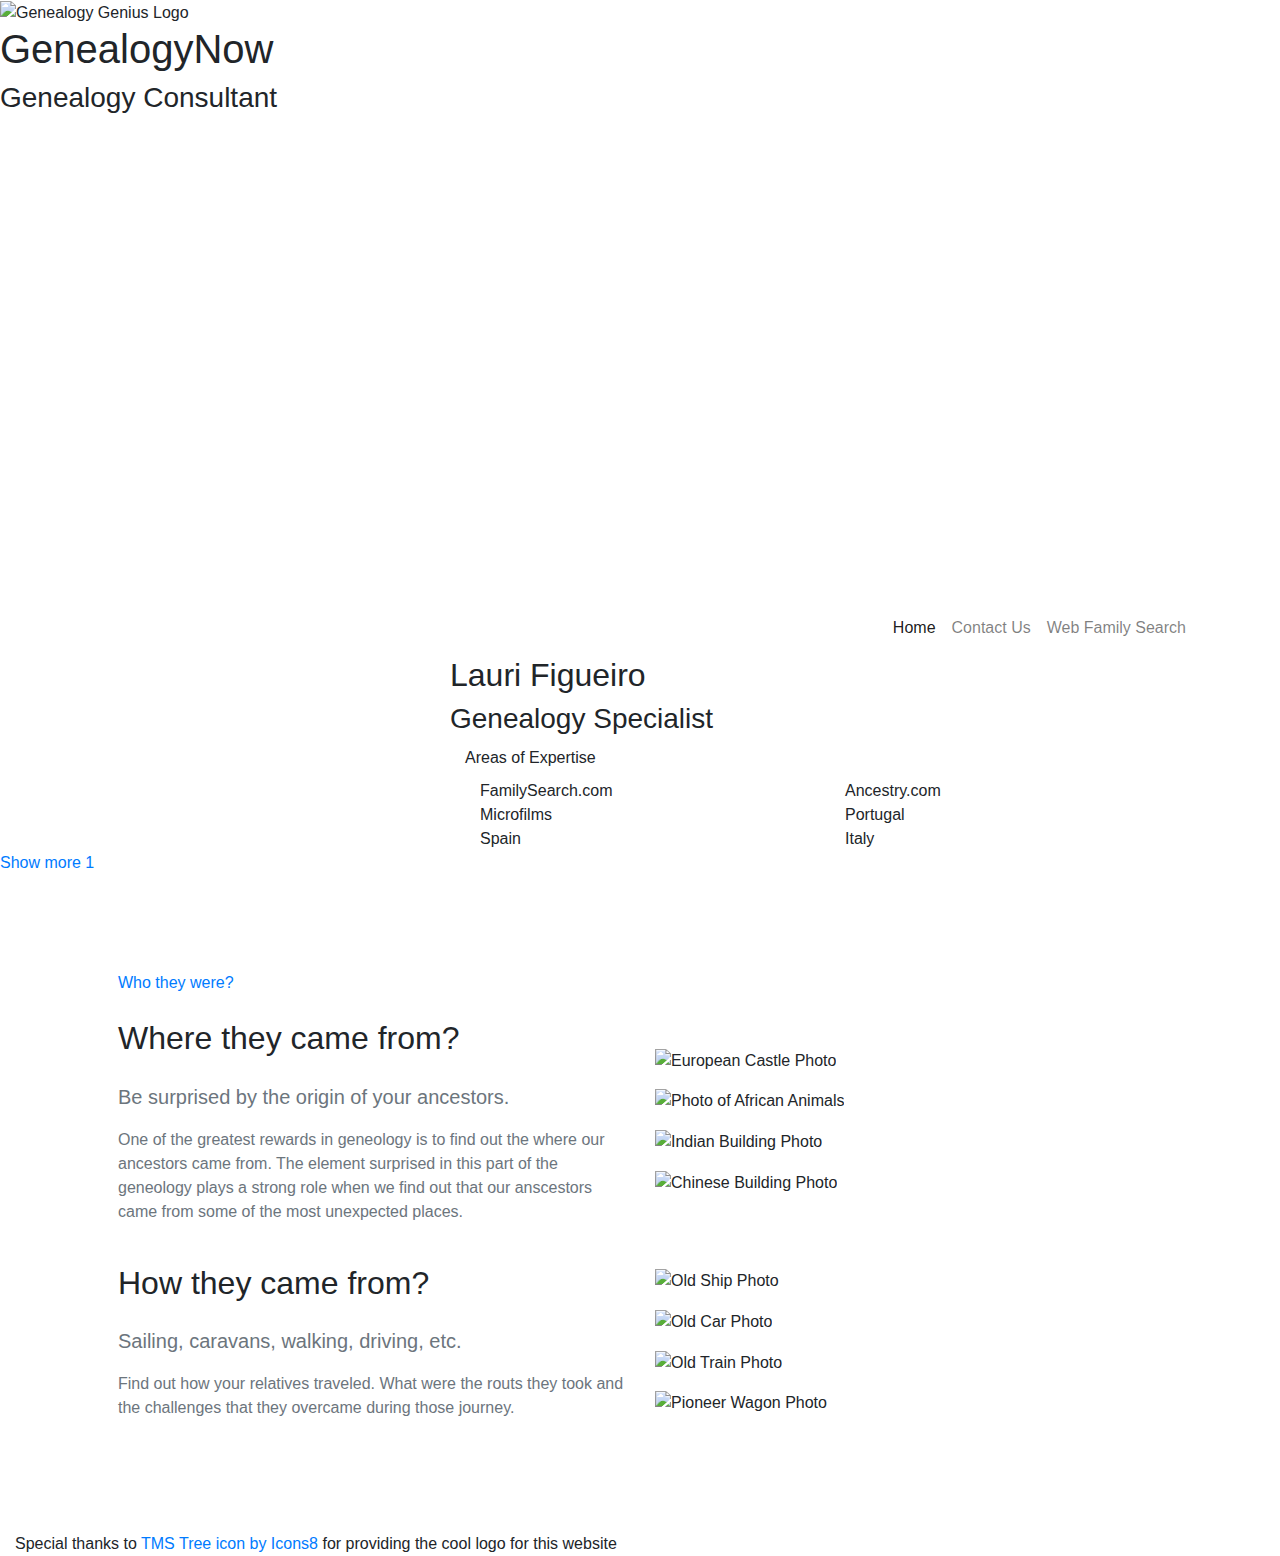
==== index_Test.html @ b9f55298 "Added index_Test.html for accordion testing" ====
<!DOCTYPE html>
<html lang="en">
  <head>
    <meta charset="UTF-8" />
    <meta name="viewport" content="width=device-width, initial-scale=1.0" />
    <link
      rel="stylesheet"
      href="https://stackpath.bootstrapcdn.com/bootstrap/4.5.2/css/bootstrap.min.css"
      integrity="sha384-JcKb8q3iqJ61gNV9KGb8thSsNjpSL0n8PARn9HuZOnIxN0hoP+VmmDGMN5t9UJ0Z"
      crossorigin="anonymous"
    />
    <link rel="stylesheet" href="assets/css/style.css" />
    <title>Genealogy Consultant</title>
    <style>
      .accordion-toggle {
  display: block;
}

.accordion-content {
  display: none;
}

.accordion-content.active {
  display: block;
}
    </style>
  </head>

  <body>
    <header id="title-div">
      <!-- log provided by https://icons8.com/icons/set/tree -->
      <img
        alt="Genealogy Genius Logo"
        id="logo"
        src="https://img.icons8.com/ios-filled/50/000000/tms-tree.png"
      />
      <h1 id="site-title">GenealogyNow</h1>
      <h3 id="site-subtitle">Genealogy Consultant</h3>
    </header>
    <!-- navigator from bootstrap-->
    <div class="container" style="padding-right: 0px;">
      <div class="row">
        <div class="col-12 col-md-7 ml-auto">
          <nav class="navbar navbar-expand-md navbar-light bg-light">
            <button
              class="navbar-toggler"
              type="button"
              data-toggle="collapse"
              data-target="#navbarSupportedContent"
              aria-controls="navbarSupportedContent"
              aria-expanded="false"
              aria-label="Toggle navigation"
            >
              <span class="navbar-toggler-icon"></span>
            </button>

            <div class="collapse navbar-collapse" id="navbarSupportedContent">
              <ul class="navbar-nav ml-auto">
                <li class="nav-item active">
                  <a class="nav-link" href="index.html"
                    >Home <span class="sr-only">(current)</span></a
                  >
                </li>
                <li class="nav-item">
                  <a class="nav-link" href="contact.html">Contact Us</a>
                </li>
                <li class="nav-item">
                  <a
                    class="nav-link"
                    href="geniusSearch.html"
                    data-toggle="tooltip"
                    data-placement="top"
                    title="Find out what kind of information related to your family is available online"
                    >Web Family Search</a
                  >
                </li>
              </ul>
            </div>
          </nav>
        </div>
      </div>
    </div>
    <!-- END navigator -->

    <!-- cover -->
    <div class="container">
      <div class="row cover">
        <div class="d-none d-md-block col-md-4 genious-img"></div>
        <!-- This is the beggining of the everthing inside the tree image -->
        <div class="col-12 col-md-8 genious-intro banner">
          <!-- This is include title subtitle and speciaty table -->
          <div class="covercontent">
            <div class="row cover-title-subtitle d-inline-block">
              <h2>Lauri Figueiro</h2>
              <h3>Genealogy Specialist</h3>
            </div>

            <div class="cover-table">
              <h6>Areas of Expertise</h6>

              <div class="container text-center text-sm-left">
                <div class="row">
                  <div class="col-sm-6">
                    FamilySearch.com
                  </div>
                  <div class="col-sm-6">
                    Ancestry.com
                  </div>
                </div>

                <div class="row">
                  <div class="col-sm-6">
                    Microfilms
                  </div>
                  <div class="col-sm-6">
                    Portugal
                  </div>
                </div>
                <div class="row">
                  <div class="col-sm-6">
                    Spain
                  </div>
                  <div class="col-sm-6">
                    Italy
                  </div>
                </div>
              </div>
            </div>
          </div>
          <!-- END of This is include title subtitle and speciaty table -->
        </div>
        <!-- END of This is the beggining of the everthing inside the tree image -->
      </div>
    </div>
    <!-- end cover -->

<!-- ACCORDION  from https://codepen.io/zomars/pen/jGKjxZ-->
    <a href="#content-1" class="accordion-toggle">Show more 1</a>
<div class="accordion-content" id="content-1">
  Content goes here...
</div>



<!-- END OF ACCORDEON -->
    <!-- QUESTIONS this part of the code was taken and modified from https://mdbootstrap.com/snippets/jquery/marta-szymanska/1374185#js-tab-view -->
    <div class="container my-5 px-5 pt-5 pb-4 z-depth-1">
      <!--Section: Content-->
      <section class="dark-grey-text">
        <!-- Who question -->
        
        <a href="#content-2" class="font-weight-normal mb-4 accordion-toggle">Who they were?</a>
    <div class="container my-5 px-5 pt-5 pb-4 z-depth-1 accordion-content" id="content-2">
        <div class="row align-items-center" >
          <div class="col-lg-6 mb-4">
            
           
            
            <p class="lead text-muted">
              Find out the phisical traits from old relative.
            </p>
            <p class="text-muted">
              This information can help you to understand why you look like the
              you do and perhaps to find out how your can you posterity to look
              like.
            </p>
          </div>

          <div class="col-lg-6 mb-4">
            <div id="mdb-lightbox-ui"></div>

            <div class="d-grid mdb-lightbox">
              <figure class="item">
                <img
                  id="mainImg1"
                  src="assets/images/old-family-portrait.jpg"
                  alt="old-family-portrait.jpg"
                />
              </figure>
              <figure class="item">
                <img
                  class="smallImg1"
                  src="assets/images/old-headshot.jpg"
                  alt="old-headshot.jpg"
                />
              </figure>
              <figure class="item">
                <img
                  class="smallImg1"
                  src="assets/images/old-family-bench.jpg"
                  alt="old-family-bench.jpg"
                />
              </figure>
              <figure class="item">
                <img
                  class="smallImg1"
                  src="assets/images/old-photos-multiple.jpg"
                  alt="old-photos-multiple.jpg"
                />
              </figure>
            </div>
          </div>
        </div>
        </div>
        <!--  Where question-->
        <div class="row align-items-center">
          <div class="col-lg-6 mb-4">
            <h2 class="font-weight-normal mb-4">Where they came from?</h2>
            <p class="lead text-muted">
              Be surprised by the origin of your ancestors.
            </p>
            <p class="text-muted">
              One of the greatest rewards in geneology is to find out the where
              our ancestors came from. The element surprised in this part of the
              geneology plays a strong role when we find out that our anscestors
              came from some of the most unexpected places.
            </p>
          </div>

          <div class="col-lg-6 mb-4">
            <div id="mdb-lightbox-ui-2"></div>

            <div class="d-grid mdb-lightbox">
              <figure class="item">
                <img
                  id="mainImg2"
                  src="assets/images/where_castle.jpg"
                  alt="European Castle Photo"
                />
              </figure>
              <figure class="item">
                <img
                  class="smallImg2"
                  src="assets/images/where_africa.jpg"
                  alt="Photo of African Animals"
                />
              </figure>
              <figure class="item">
                <img
                  class="smallImg2"
                  src="assets/images/where_india.jpg"
                  alt="Indian Building Photo"
                />
              </figure>
              <figure class="item">
                <img
                  class="smallImg2"
                  src="assets/images/where_china.jpg"
                  alt="Chinese Building Photo"
                />
              </figure>
            </div>
          </div>
        </div>
        <!-- How they came from question -->
        <div class="row align-items-center">
          <div class="col-lg-6 mb-4">
            <h2 class="font-weight-normal mb-4">How they came from?</h2>
            <p class="lead text-muted">
              Sailing, caravans, walking, driving, etc.
            </p>
            <p class="text-muted">
              Find out how your relatives traveled. What were the routs they
              took and the challenges that they overcame during those journey.
            </p>
          </div>

          <div class="col-lg-6 mb-4">
            <div id="mdb-lightbox-ui-3"></div>

            <div class="d-grid mdb-lightbox">
              <figure class="item">
                <img
                  id="mainImg3"
                  src="assets/images/how-ship.jpg"
                  alt="Old Ship Photo"
                />
              </figure>
              <figure class="item">
                <img
                  class="smallImg3"
                  src="assets/images/how-car.jpg"
                  alt="Old Car Photo"
                />
              </figure>
              <figure class="item">
                <img
                  class="smallImg3"
                  src="assets/images/how-train.jpg"
                  alt="Old Train Photo"
                />
              </figure>
              <figure class="item">
                <img
                  class="smallImg3"
                  src="assets/images/how-wagon.jpg"
                  alt="Pioneer Wagon Photo"
                />
              </figure>
            </div>
          </div>
        </div>
      </section>
      <!--Section: Content-->
    </div>
    <!-- END - QUESTIONS -->

    <p style="margin-left: 15px;">
      Special thanks to
      <a href="https://icons8.com/icon/34828/tms-tree"
        >TMS Tree icon by Icons8</a
      >
      for providing the cool logo for this website
    </p>

	<script src="https://code.jquery.com/jquery-3.5.1.slim.js"
		integrity="sha256-DrT5NfxfbHvMHux31Lkhxg42LY6of8TaYyK50jnxRnM=" crossorigin="anonymous"></script>
	<script src="https://code.jquery.com/ui/1.12.1/jquery-ui.js"></script>
	<script src="https://cdn.jsdelivr.net/npm/popper.js@1.16.1/dist/umd/popper.min.js"
		integrity="sha384-9/reFTGAW83EW2RDu2S0VKaIzap3H66lZH81PoYlFhbGU+6BZp6G7niu735Sk7lN" crossorigin="anonymous">
	</script>
	<script src="https://stackpath.bootstrapcdn.com/bootstrap/4.5.2/js/bootstrap.min.js"
		integrity="sha384-B4gt1jrGC7Jh4AgTPSdUtOBvfO8shuf57BaghqFfPlYxofvL8/KUEfYiJOMMV+rV" crossorigin="anonymous">
	</script>
	
	<script src="assets/js/jquery.js"></script>
	<script>
		$(function () {
	      $('[data-toggle="tooltip"]').tooltip();
	    });

      // Listen for click on the document
        document.addEventListener('click', function (event) {

          //Bail if our clicked element doesn't have the class
          if (!event.target.classList.contains('accordion-toggle')) return;

          // Get the target content
          var content = document.querySelector(event.target.hash);
          if (!content) return;

          // Prevent default link behavior
          event.preventDefault();

          // If the content is already expanded, collapse it and quit
          if (content.classList.contains('active')) {
            content.classList.remove('active');
            return;
          }

          // Get all open accordion content, loop through it, and close it
          var accordions = document.querySelectorAll('.accordion-content.active');
          for (var i = 0; i < accordions.length; i++) {
            accordions[i].classList.remove('active');
          }

          // Toggle our content
          content.classList.toggle('active');
        })
	</script>
  </body>

  
</html>
---- assets/css/style.css ----
/* all classess and ids that ends with "...-c" are custom made by developer  */

/* --------------------------------cover. banner and menu navigation */


  html,
  body,
  header,
  .view {
    height: 600px;
  }

  @media (max-width: 740px) {
    html,
    body,
    header,
    .view {
      height: 1000px;
    }
  }
  @media (min-width: 800px) and (max-width: 850px) {
    html,
    body,
    header,
    .view {
      height: 600px;
    }
  }

 

  .btn .fa {
    margin-left: 3px;
  }

  .top-nav-collapse {
    background-color: #424f95 !important;
  }

  .navbar:not(.top-nav-collapse) {
    background: transparent !important;
  }

  @media (max-width: 991px) {
   .navbar:not(.top-nav-collapse) {
    background: #424f95 !important;
   }
  }

  .btn-white {
    color: black !important;
  }

  h6 {
    line-height: 1.7;
  }

  .rgba-gradient {
    background: -moz-linear-gradient(45deg, rgba(42, 27, 161, 0.7), rgba(29, 210, 177, 0.7) 100%);
    background: -webkit-linear-gradient(45deg, rgba(42, 27, 161, 0.7), rgba(29, 210, 177, 0.7) 100%);
    background: -webkit-gradient(linear, 45deg, from(rgba(42, 27, 161, 0.7)), to(rgba(29, 210, 177, 0.7)));
    background: -o-linear-gradient(45deg, rgba(42, 27, 161, 0.7), rgba(29, 210, 177, 0.7) 100%);
    background: linear-gradient(to 45deg, rgba(42, 27, 161, 0.7), rgba(29, 210, 177, 0.7) 100%);
  }

.cover-content-c{
    margin-top: 60px;
}
/* --------------------------------cover. banner and menu navigation */
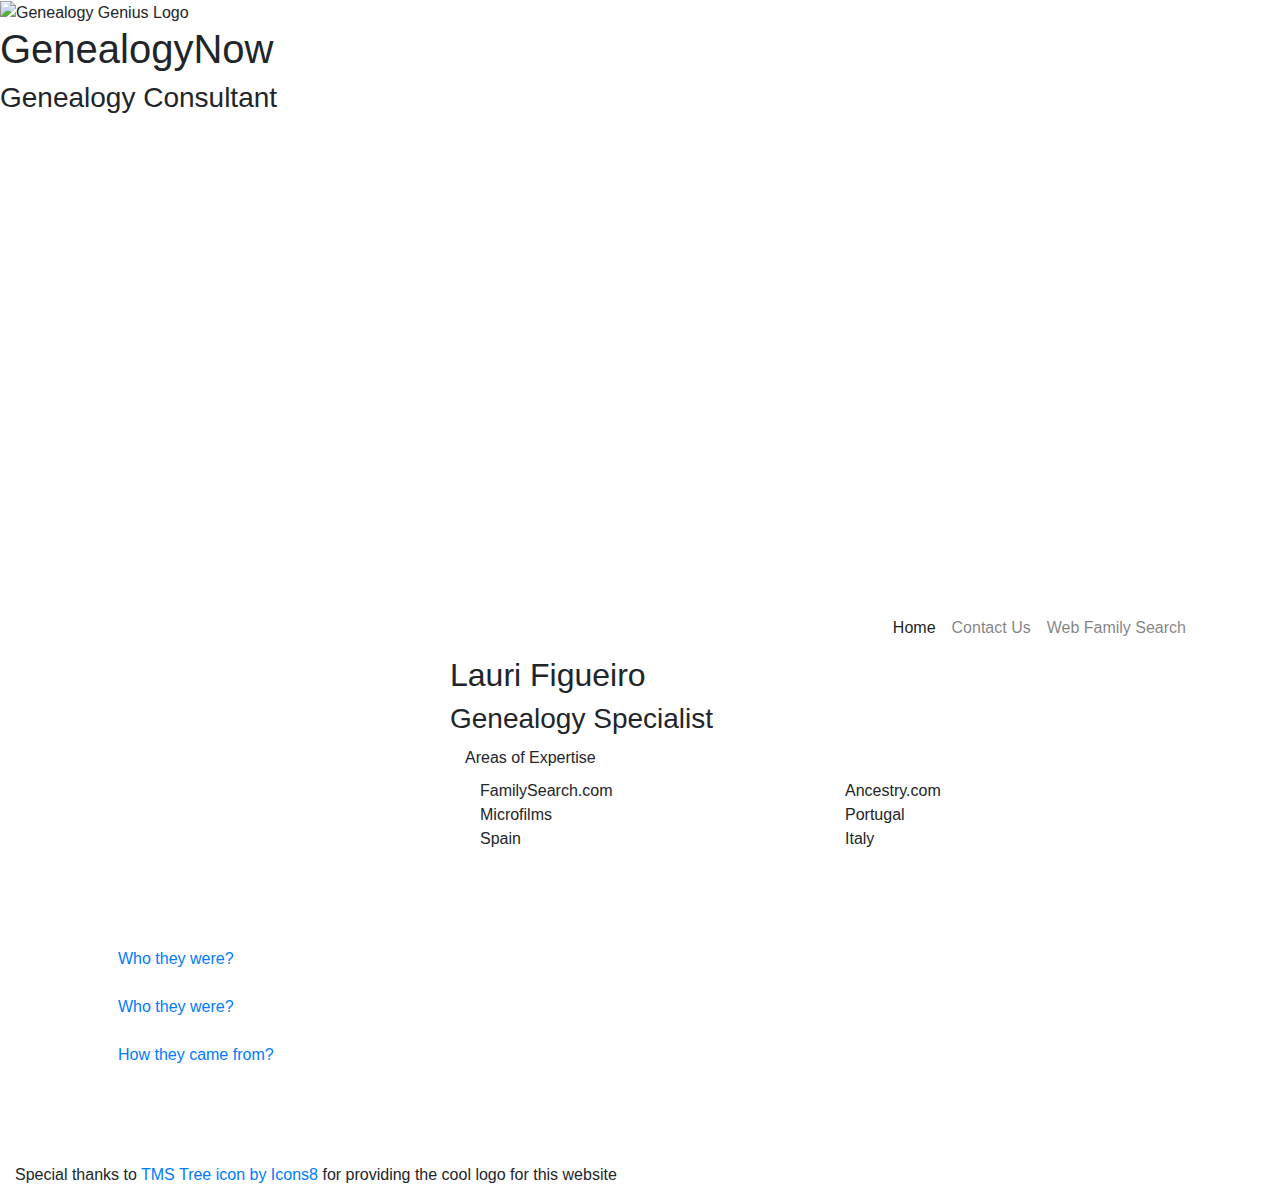
==== commit 73a46518: "Added accordion functionality on homepage" ====
--- a/index_Test.html
+++ b/index_Test.html
@@ -1,161 +1,137 @@
 <!DOCTYPE html>
 <html lang="en">
-  <head>
-    <meta charset="UTF-8" />
-    <meta name="viewport" content="width=device-width, initial-scale=1.0" />
-    <link
-      rel="stylesheet"
-      href="https://stackpath.bootstrapcdn.com/bootstrap/4.5.2/css/bootstrap.min.css"
-      integrity="sha384-JcKb8q3iqJ61gNV9KGb8thSsNjpSL0n8PARn9HuZOnIxN0hoP+VmmDGMN5t9UJ0Z"
-      crossorigin="anonymous"
-    />
-    <link rel="stylesheet" href="assets/css/style.css" />
-    <title>Genealogy Consultant</title>
-    <style>
-      .accordion-toggle {
-  display: block;
-}
-
-.accordion-content {
-  display: none;
-}
-
-.accordion-content.active {
-  display: block;
-}
-    </style>
-  </head>
-
-  <body>
-    <header id="title-div">
-      <!-- log provided by https://icons8.com/icons/set/tree -->
-      <img
-        alt="Genealogy Genius Logo"
-        id="logo"
-        src="https://img.icons8.com/ios-filled/50/000000/tms-tree.png"
-      />
-      <h1 id="site-title">GenealogyNow</h1>
-      <h3 id="site-subtitle">Genealogy Consultant</h3>
-    </header>
-    <!-- navigator from bootstrap-->
-    <div class="container" style="padding-right: 0px;">
-      <div class="row">
-        <div class="col-12 col-md-7 ml-auto">
-          <nav class="navbar navbar-expand-md navbar-light bg-light">
-            <button
-              class="navbar-toggler"
-              type="button"
-              data-toggle="collapse"
-              data-target="#navbarSupportedContent"
-              aria-controls="navbarSupportedContent"
-              aria-expanded="false"
-              aria-label="Toggle navigation"
-            >
-              <span class="navbar-toggler-icon"></span>
-            </button>
-
-            <div class="collapse navbar-collapse" id="navbarSupportedContent">
-              <ul class="navbar-nav ml-auto">
-                <li class="nav-item active">
-                  <a class="nav-link" href="index.html"
-                    >Home <span class="sr-only">(current)</span></a
-                  >
-                </li>
-                <li class="nav-item">
-                  <a class="nav-link" href="contact.html">Contact Us</a>
-                </li>
-                <li class="nav-item">
-                  <a
-                    class="nav-link"
-                    href="geniusSearch.html"
-                    data-toggle="tooltip"
-                    data-placement="top"
-                    title="Find out what kind of information related to your family is available online"
-                    >Web Family Search</a
-                  >
-                </li>
-              </ul>
-            </div>
-          </nav>
-        </div>
+
+<head>
+  <meta charset="UTF-8" />
+  <meta name="viewport" content="width=device-width, initial-scale=1.0" />
+  <link rel="stylesheet" href="https://stackpath.bootstrapcdn.com/bootstrap/4.5.2/css/bootstrap.min.css"
+    integrity="sha384-JcKb8q3iqJ61gNV9KGb8thSsNjpSL0n8PARn9HuZOnIxN0hoP+VmmDGMN5t9UJ0Z" crossorigin="anonymous" />
+  <link rel="stylesheet" href="assets/css/style.css" />
+  <title>Genealogy Consultant</title>
+  <style>
+    .accordion-toggle {
+      display: block;
+    }
+
+    .accordion-content {
+      display: none;
+    }
+
+    .accordion-content.active {
+      display: block;
+    }
+  </style>
+</head>
+
+<body>
+  <header id="title-div">
+    <!-- log provided by https://icons8.com/icons/set/tree -->
+    <img alt="Genealogy Genius Logo" id="logo" src="https://img.icons8.com/ios-filled/50/000000/tms-tree.png" />
+    <h1 id="site-title">GenealogyNow</h1>
+    <h3 id="site-subtitle">Genealogy Consultant</h3>
+  </header>
+  <!-- navigator from bootstrap-->
+  <div class="container" style="padding-right: 0px;">
+    <div class="row">
+      <div class="col-12 col-md-7 ml-auto">
+        <nav class="navbar navbar-expand-md navbar-light bg-light">
+          <button class="navbar-toggler" type="button" data-toggle="collapse" data-target="#navbarSupportedContent"
+            aria-controls="navbarSupportedContent" aria-expanded="false" aria-label="Toggle navigation">
+            <span class="navbar-toggler-icon"></span>
+          </button>
+
+          <div class="collapse navbar-collapse" id="navbarSupportedContent">
+            <ul class="navbar-nav ml-auto">
+              <li class="nav-item active">
+                <a class="nav-link" href="index.html">Home <span class="sr-only">(current)</span></a>
+              </li>
+              <li class="nav-item">
+                <a class="nav-link" href="contact.html">Contact Us</a>
+              </li>
+              <li class="nav-item">
+                <a class="nav-link" href="geniusSearch.html" data-toggle="tooltip" data-placement="top"
+                  title="Find out what kind of information related to your family is available online">Web Family
+                  Search</a>
+              </li>
+            </ul>
+          </div>
+        </nav>
       </div>
     </div>
-    <!-- END navigator -->
-
-    <!-- cover -->
-    <div class="container">
-      <div class="row cover">
-        <div class="d-none d-md-block col-md-4 genious-img"></div>
-        <!-- This is the beggining of the everthing inside the tree image -->
-        <div class="col-12 col-md-8 genious-intro banner">
-          <!-- This is include title subtitle and speciaty table -->
-          <div class="covercontent">
-            <div class="row cover-title-subtitle d-inline-block">
-              <h2>Lauri Figueiro</h2>
-              <h3>Genealogy Specialist</h3>
-            </div>
-
-            <div class="cover-table">
-              <h6>Areas of Expertise</h6>
-
-              <div class="container text-center text-sm-left">
-                <div class="row">
-                  <div class="col-sm-6">
-                    FamilySearch.com
-                  </div>
-                  <div class="col-sm-6">
-                    Ancestry.com
-                  </div>
-                </div>
-
-                <div class="row">
-                  <div class="col-sm-6">
-                    Microfilms
-                  </div>
-                  <div class="col-sm-6">
-                    Portugal
-                  </div>
-                </div>
-                <div class="row">
-                  <div class="col-sm-6">
-                    Spain
-                  </div>
-                  <div class="col-sm-6">
-                    Italy
-                  </div>
+  </div>
+  <!-- END navigator -->
+
+  <!-- cover -->
+  <div class="container">
+    <div class="row cover">
+      <div class="d-none d-md-block col-md-4 genious-img"></div>
+      <!-- This is the beggining of the everthing inside the tree image -->
+      <div class="col-12 col-md-8 genious-intro banner">
+        <!-- This is include title subtitle and speciaty table -->
+        <div class="covercontent">
+          <div class="row cover-title-subtitle d-inline-block">
+            <h2>Lauri Figueiro</h2>
+            <h3>Genealogy Specialist</h3>
+          </div>
+
+          <div class="cover-table">
+            <h6>Areas of Expertise</h6>
+
+            <div class="container text-center text-sm-left">
+              <div class="row">
+                <div class="col-sm-6">
+                  FamilySearch.com
+                </div>
+                <div class="col-sm-6">
+                  Ancestry.com
+                </div>
+              </div>
+
+              <div class="row">
+                <div class="col-sm-6">
+                  Microfilms
+                </div>
+                <div class="col-sm-6">
+                  Portugal
+                </div>
+              </div>
+              <div class="row">
+                <div class="col-sm-6">
+                  Spain
+                </div>
+                <div class="col-sm-6">
+                  Italy
                 </div>
               </div>
             </div>
           </div>
-          <!-- END of This is include title subtitle and speciaty table -->
-        </div>
-        <!-- END of This is the beggining of the everthing inside the tree image -->
-      </div>
+        </div>
+        <!-- END of This is include title subtitle and speciaty table -->
+      </div>
+      <!-- END of This is the beggining of the everthing inside the tree image -->
     </div>
-    <!-- end cover -->
-
-<!-- ACCORDION  from https://codepen.io/zomars/pen/jGKjxZ-->
-    <a href="#content-1" class="accordion-toggle">Show more 1</a>
-<div class="accordion-content" id="content-1">
-  Content goes here...
-</div>
-
-
-
-<!-- END OF ACCORDEON -->
-    <!-- QUESTIONS this part of the code was taken and modified from https://mdbootstrap.com/snippets/jquery/marta-szymanska/1374185#js-tab-view -->
-    <div class="container my-5 px-5 pt-5 pb-4 z-depth-1">
-      <!--Section: Content-->
-      <section class="dark-grey-text">
-        <!-- Who question -->
-        
-        <a href="#content-2" class="font-weight-normal mb-4 accordion-toggle">Who they were?</a>
-    <div class="container my-5 px-5 pt-5 pb-4 z-depth-1 accordion-content" id="content-2">
-        <div class="row align-items-center" >
+  </div>
+  <!-- end cover -->
+
+  <!-- ACCORDION  from https://codepen.io/zomars/pen/jGKjxZ-->
+  <!-- <a href="#content-1" class="accordion-toggle">Show more 1</a>
+  <div class="accordion-content" id="content-1">
+    Content goes here...
+  </div> -->
+
+
+
+  <!-- END OF ACCORDEON -->
+  <!-- QUESTIONS this part of the code was taken and modified from https://mdbootstrap.com/snippets/jquery/marta-szymanska/1374185#js-tab-view -->
+  <div class="container my-5 px-5 pt-5 pb-4 z-depth-1">
+    <!--Section: Content-->
+    <section class="dark-grey-text">
+      <!-- Who question -->
+
+      <a href="#content-1" class="font-weight-normal mb-4 accordion-toggle">Who they were?</a>
+      <div class="container my-5 px-5 pt-5 pb-4 z-depth-1 accordion-content" id="content-1">
+        <div class="row align-items-center">
           <div class="col-lg-6 mb-4">
-            
-           
-            
             <p class="lead text-muted">
               Find out the phisical traits from old relative.
             </p>
@@ -171,194 +147,146 @@
 
             <div class="d-grid mdb-lightbox">
               <figure class="item">
-                <img
-                  id="mainImg1"
-                  src="assets/images/old-family-portrait.jpg"
-                  alt="old-family-portrait.jpg"
-                />
-              </figure>
-              <figure class="item">
-                <img
-                  class="smallImg1"
-                  src="assets/images/old-headshot.jpg"
-                  alt="old-headshot.jpg"
-                />
-              </figure>
-              <figure class="item">
-                <img
-                  class="smallImg1"
-                  src="assets/images/old-family-bench.jpg"
-                  alt="old-family-bench.jpg"
-                />
-              </figure>
-              <figure class="item">
-                <img
-                  class="smallImg1"
-                  src="assets/images/old-photos-multiple.jpg"
-                  alt="old-photos-multiple.jpg"
-                />
+                <img id="mainImg1" src="assets/images/old-family-portrait.jpg" alt="old-family-portrait.jpg" />
+              </figure>
+              <figure class="item">
+                <img class="smallImg1" src="assets/images/old-headshot.jpg" alt="old-headshot.jpg" />
+              </figure>
+              <figure class="item">
+                <img class="smallImg1" src="assets/images/old-family-bench.jpg" alt="old-family-bench.jpg" />
+              </figure>
+              <figure class="item">
+                <img class="smallImg1" src="assets/images/old-photos-multiple.jpg" alt="old-photos-multiple.jpg" />
               </figure>
             </div>
           </div>
         </div>
-        </div>
-        <!--  Where question-->
-        <div class="row align-items-center">
-          <div class="col-lg-6 mb-4">
-            <h2 class="font-weight-normal mb-4">Where they came from?</h2>
-            <p class="lead text-muted">
-              Be surprised by the origin of your ancestors.
-            </p>
-            <p class="text-muted">
-              One of the greatest rewards in geneology is to find out the where
-              our ancestors came from. The element surprised in this part of the
-              geneology plays a strong role when we find out that our anscestors
-              came from some of the most unexpected places.
-            </p>
-          </div>
-
-          <div class="col-lg-6 mb-4">
-            <div id="mdb-lightbox-ui-2"></div>
-
-            <div class="d-grid mdb-lightbox">
-              <figure class="item">
-                <img
-                  id="mainImg2"
-                  src="assets/images/where_castle.jpg"
-                  alt="European Castle Photo"
-                />
-              </figure>
-              <figure class="item">
-                <img
-                  class="smallImg2"
-                  src="assets/images/where_africa.jpg"
-                  alt="Photo of African Animals"
-                />
-              </figure>
-              <figure class="item">
-                <img
-                  class="smallImg2"
-                  src="assets/images/where_india.jpg"
-                  alt="Indian Building Photo"
-                />
-              </figure>
-              <figure class="item">
-                <img
-                  class="smallImg2"
-                  src="assets/images/where_china.jpg"
-                  alt="Chinese Building Photo"
-                />
-              </figure>
-            </div>
-          </div>
-        </div>
-        <!-- How they came from question -->
-        <div class="row align-items-center">
-          <div class="col-lg-6 mb-4">
-            <h2 class="font-weight-normal mb-4">How they came from?</h2>
-            <p class="lead text-muted">
-              Sailing, caravans, walking, driving, etc.
-            </p>
-            <p class="text-muted">
-              Find out how your relatives traveled. What were the routs they
-              took and the challenges that they overcame during those journey.
-            </p>
-          </div>
-
-          <div class="col-lg-6 mb-4">
-            <div id="mdb-lightbox-ui-3"></div>
-
-            <div class="d-grid mdb-lightbox">
-              <figure class="item">
-                <img
-                  id="mainImg3"
-                  src="assets/images/how-ship.jpg"
-                  alt="Old Ship Photo"
-                />
-              </figure>
-              <figure class="item">
-                <img
-                  class="smallImg3"
-                  src="assets/images/how-car.jpg"
-                  alt="Old Car Photo"
-                />
-              </figure>
-              <figure class="item">
-                <img
-                  class="smallImg3"
-                  src="assets/images/how-train.jpg"
-                  alt="Old Train Photo"
-                />
-              </figure>
-              <figure class="item">
-                <img
-                  class="smallImg3"
-                  src="assets/images/how-wagon.jpg"
-                  alt="Pioneer Wagon Photo"
-                />
-              </figure>
-            </div>
-          </div>
-        </div>
-      </section>
-      <!--Section: Content-->
-    </div>
-    <!-- END - QUESTIONS -->
-
-    <p style="margin-left: 15px;">
-      Special thanks to
-      <a href="https://icons8.com/icon/34828/tms-tree"
-        >TMS Tree icon by Icons8</a
-      >
-      for providing the cool logo for this website
-    </p>
-
-	<script src="https://code.jquery.com/jquery-3.5.1.slim.js"
-		integrity="sha256-DrT5NfxfbHvMHux31Lkhxg42LY6of8TaYyK50jnxRnM=" crossorigin="anonymous"></script>
-	<script src="https://code.jquery.com/ui/1.12.1/jquery-ui.js"></script>
-	<script src="https://cdn.jsdelivr.net/npm/popper.js@1.16.1/dist/umd/popper.min.js"
-		integrity="sha384-9/reFTGAW83EW2RDu2S0VKaIzap3H66lZH81PoYlFhbGU+6BZp6G7niu735Sk7lN" crossorigin="anonymous">
-	</script>
-	<script src="https://stackpath.bootstrapcdn.com/bootstrap/4.5.2/js/bootstrap.min.js"
-		integrity="sha384-B4gt1jrGC7Jh4AgTPSdUtOBvfO8shuf57BaghqFfPlYxofvL8/KUEfYiJOMMV+rV" crossorigin="anonymous">
-	</script>
-	
-	<script src="assets/js/jquery.js"></script>
-	<script>
-		$(function () {
-	      $('[data-toggle="tooltip"]').tooltip();
-	    });
-
-      // Listen for click on the document
-        document.addEventListener('click', function (event) {
-
-          //Bail if our clicked element doesn't have the class
-          if (!event.target.classList.contains('accordion-toggle')) return;
-
-          // Get the target content
-          var content = document.querySelector(event.target.hash);
-          if (!content) return;
-
-          // Prevent default link behavior
-          event.preventDefault();
-
-          // If the content is already expanded, collapse it and quit
-          if (content.classList.contains('active')) {
-            content.classList.remove('active');
-            return;
-          }
-
-          // Get all open accordion content, loop through it, and close it
-          var accordions = document.querySelectorAll('.accordion-content.active');
-          for (var i = 0; i < accordions.length; i++) {
-            accordions[i].classList.remove('active');
-          }
-
-          // Toggle our content
-          content.classList.toggle('active');
-        })
-	</script>
-  </body>
-
-  
-</html>
+      </div>
+      <!--  Where question-->
+      <a href="#content-2" class="font-weight-normal mb-4 accordion-toggle">Who they were?</a>
+      <div class="row align-items-center accordion-content" id="content-2">
+        <div class="col-lg-6 mb-4">
+          <h2 class="font-weight-normal mb-4">Where they came from?</h2>
+          <p class="lead text-muted">
+            Be surprised by the origin of your ancestors.
+          </p>
+          <p class="text-muted">
+            One of the greatest rewards in geneology is to find out the where
+            our ancestors came from. The element surprised in this part of the
+            geneology plays a strong role when we find out that our anscestors
+            came from some of the most unexpected places.
+          </p>
+        </div>
+
+        <div class="col-lg-6 mb-4">
+          <div id="mdb-lightbox-ui-2"></div>
+
+          <div class="d-grid mdb-lightbox">
+            <figure class="item">
+              <img id="mainImg2" src="assets/images/where_castle.jpg" alt="European Castle Photo" />
+            </figure>
+            <figure class="item">
+              <img class="smallImg2" src="assets/images/where_africa.jpg" alt="Photo of African Animals" />
+            </figure>
+            <figure class="item">
+              <img class="smallImg2" src="assets/images/where_india.jpg" alt="Indian Building Photo" />
+            </figure>
+            <figure class="item">
+              <img class="smallImg2" src="assets/images/where_china.jpg" alt="Chinese Building Photo" />
+            </figure>
+          </div>
+        </div>
+      </div>
+      <!-- How they came from question -->
+      <a href="#content-3" class="font-weight-normal mb-4 accordion-toggle">How they came from?</a>
+      <div class="row align-items-center accordion-content" id="content-3">
+        <div class="col-lg-6 mb-4">
+          <h2 class="font-weight-normal mb-4">How they came from?</h2>
+          <p class="lead text-muted">
+            Sailing, caravans, walking, driving, etc.
+          </p>
+          <p class="text-muted">
+            Find out how your relatives traveled. What were the routs they
+            took and the challenges that they overcame during those journey.
+          </p>
+        </div>
+
+        <div class="col-lg-6 mb-4">
+          <div id="mdb-lightbox-ui-3"></div>
+
+          <div class="d-grid mdb-lightbox">
+            <figure class="item">
+              <img id="mainImg3" src="assets/images/how-ship.jpg" alt="Old Ship Photo" />
+            </figure>
+            <figure class="item">
+              <img class="smallImg3" src="assets/images/how-car.jpg" alt="Old Car Photo" />
+            </figure>
+            <figure class="item">
+              <img class="smallImg3" src="assets/images/how-train.jpg" alt="Old Train Photo" />
+            </figure>
+            <figure class="item">
+              <img class="smallImg3" src="assets/images/how-wagon.jpg" alt="Pioneer Wagon Photo" />
+            </figure>
+          </div>
+        </div>
+      </div>
+    </section>
+    <!--Section: Content-->
+  </div>
+  <!-- END - QUESTIONS -->
+
+  <p style="margin-left: 15px;">
+    Special thanks to
+    <a href="https://icons8.com/icon/34828/tms-tree">TMS Tree icon by Icons8</a>
+    for providing the cool logo for this website
+  </p>
+
+  <script src="https://code.jquery.com/jquery-3.5.1.slim.js"
+    integrity="sha256-DrT5NfxfbHvMHux31Lkhxg42LY6of8TaYyK50jnxRnM=" crossorigin="anonymous"></script>
+  <script src="https://code.jquery.com/ui/1.12.1/jquery-ui.js"></script>
+  <script src="https://cdn.jsdelivr.net/npm/popper.js@1.16.1/dist/umd/popper.min.js"
+    integrity="sha384-9/reFTGAW83EW2RDu2S0VKaIzap3H66lZH81PoYlFhbGU+6BZp6G7niu735Sk7lN" crossorigin="anonymous">
+    </script>
+  <script src="https://stackpath.bootstrapcdn.com/bootstrap/4.5.2/js/bootstrap.min.js"
+    integrity="sha384-B4gt1jrGC7Jh4AgTPSdUtOBvfO8shuf57BaghqFfPlYxofvL8/KUEfYiJOMMV+rV" crossorigin="anonymous">
+    </script>
+
+  <script src="assets/js/jquery.js"></script>
+  <script>
+    $(function () {
+      $('[data-toggle="tooltip"]').tooltip();
+    });
+
+    // Listen for click on the document
+    document.addEventListener('click', function (event) {
+
+      //Bail if our clicked element doesn't have the class
+      if (!event.target.classList.contains('accordion-toggle')) return;
+
+      // Get the target content
+      var content = document.querySelector(event.target.hash);
+      if (!content) return;
+
+      // Prevent default link behavior
+      event.preventDefault();
+
+      // If the content is already expanded, collapse it and quit
+      if (content.classList.contains('active')) {
+        content.classList.remove('active');
+        return;
+      }
+
+      // Get all open accordion content, loop through it, and close it
+      var accordions = document.querySelectorAll('.accordion-content.active');
+      for (var i = 0; i < accordions.length; i++) {
+        accordions[i].classList.remove('active');
+      }
+
+      // Toggle our content
+      content.classList.toggle('active');
+    })
+  </script>
+</body>
+
+
+</html>